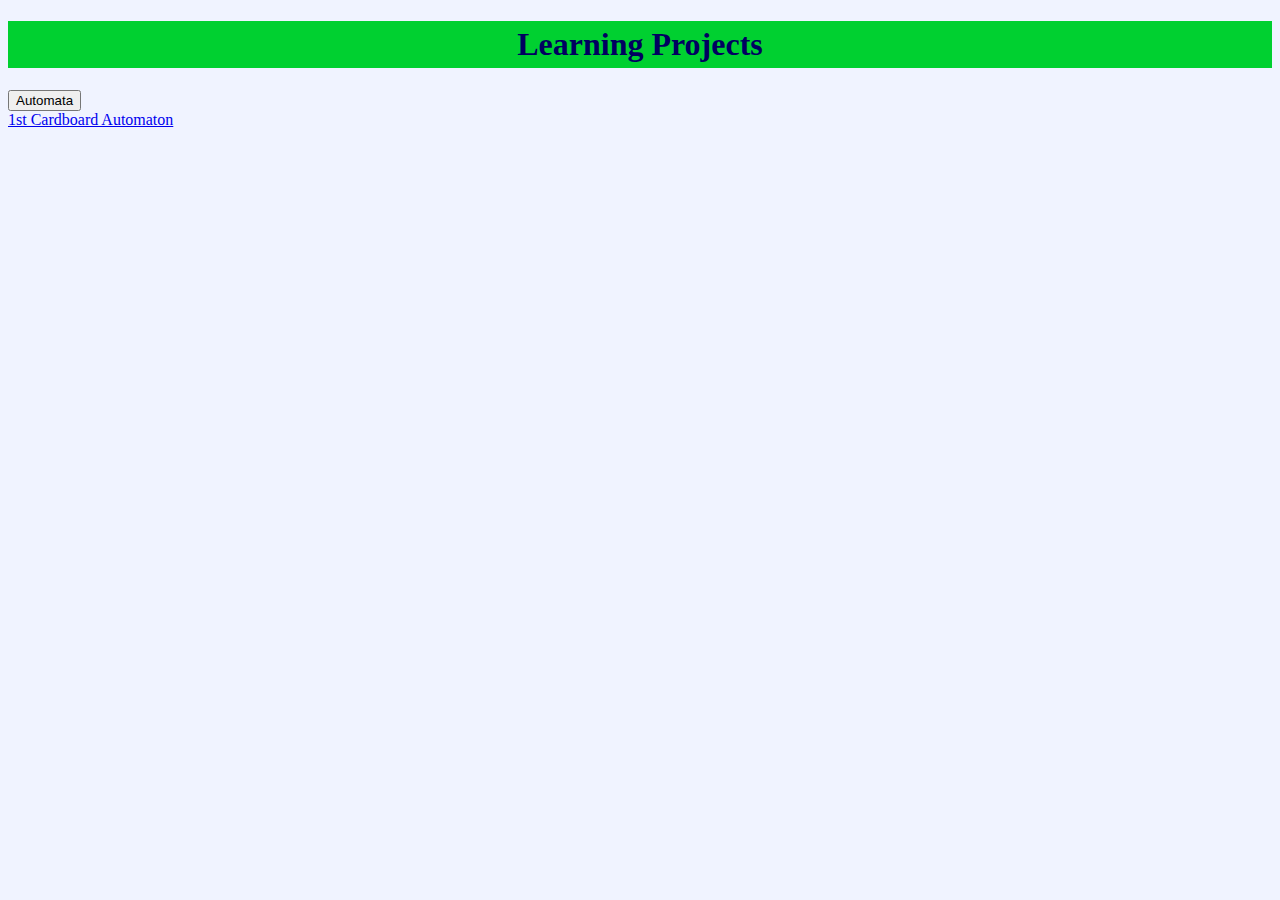
==== learning_projects.html @ 8d01b9c7 "Add files via upload" ====
<!DOCTYPE html>
<html>
  <head>
    <title>Learning Projects</title>
    <link rel="stylesheet" type="text/css" href="projectStyle.css">
    
    
  </head>
  
  <body>
    
    <h1>Learning Projects</h1>
    

    
    <div class="dropdown">
      <button onclick="toggleDropdown()" class="dropbtn">Automata</button>
      <div id="myDropdown" class="dropdown-content">
        <a href="https://mroll21.github.io/Explo-in-Engineering/make_this_page">1st Cardboard Automaton</a>
        
      </div>
    </div>
    
    
    
    <!--<p></p>-->
    
    <!--<div class="dropdown">-->
    <!--  <button onclick="toggleDropdown2()" class="dropbtn">Dropdown2</button>-->
    <!--  <div id="myDropdown2" class="dropdown-content">-->
    <!--    <a href="#">Link 4</a>-->
    <!--    <a href="#">Link 5</a>-->
    <!--  </div>-->
    <!--</div>-->
    
    
    
    
    
    <script>
    /* When the user clicks on the button,
    toggle between hiding and showing the dropdown content */
    function toggleDropdown() {
      document.getElementById("myDropdown").classList.toggle("show");
    }
    // function toggleDropdown2() {
    //   document.getElementById("myDropdown2").classList.toggle("show");
    // }
    //there must be a better way than making a function for each button
    
    
    // Close the dropdown if the user clicks outside of it
    window.onclick = function(event) {
      if (!event.target.matches('.dropbtn')) {
        var dropdowns = document.getElementsByClassName("dropdown-content");
        var i;
        for (i = 0; i < dropdowns.length; i++) {
          var openDropdown = dropdowns[i];
          if (openDropdown.classList.contains('show')) {
            openDropdown.classList.remove('show');
          }
        }
      }
    }
    
    </script>

    
    
    
  </body>
</html>
---- projectStyle.css ----
body{
  background-color:#F0F3FF;
}

h1{
  text-align: center;
  color: #000060;
  
  padding-top:5px;
  padding-bottom:5px;
  
  background-color: #00D030;
}
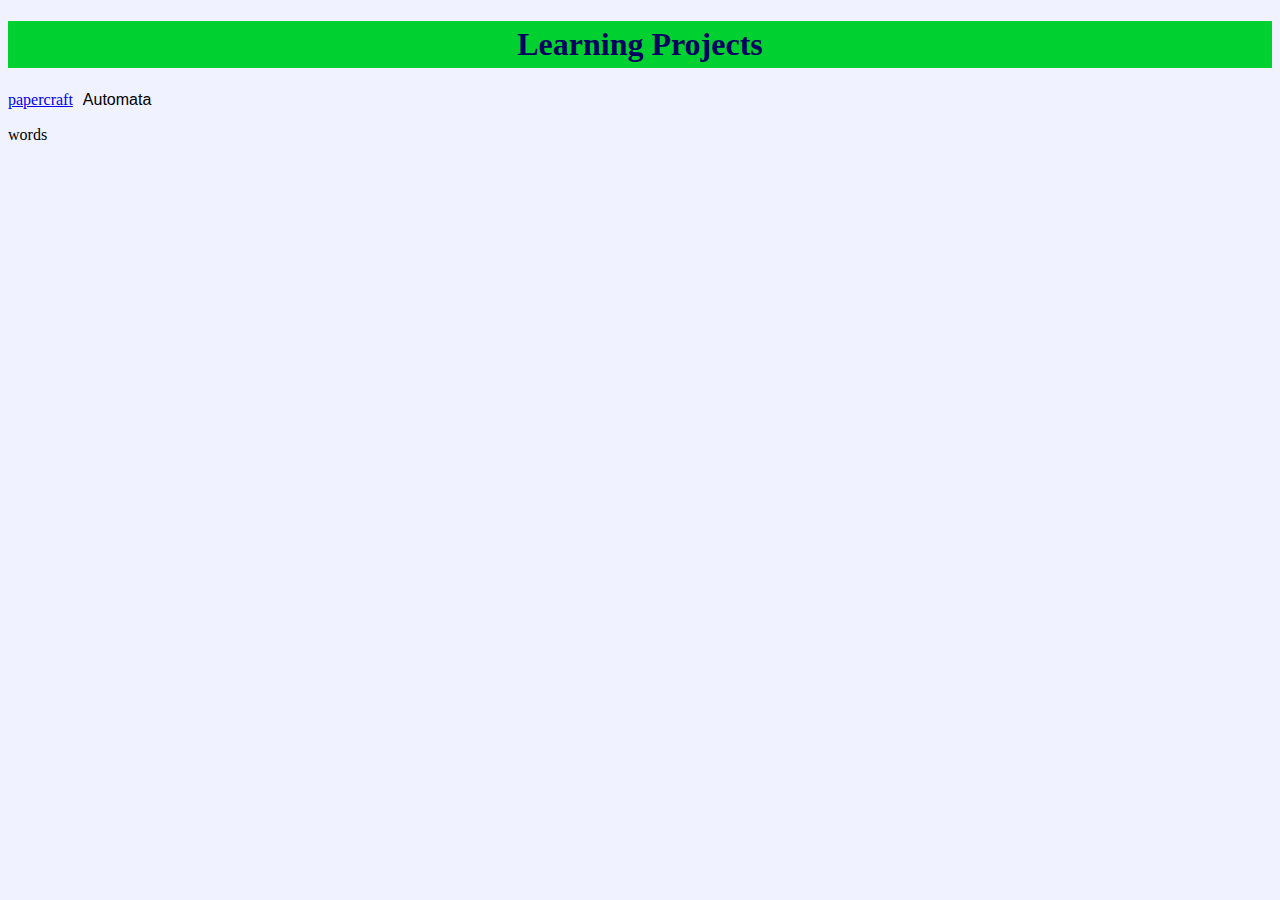
==== commit 8241954e: "Update learning_projects.html" ====
--- a/learning_projects.html
+++ b/learning_projects.html
@@ -11,7 +11,9 @@
     
     <h1>Learning Projects</h1>
     
-
+    <a href="LPPs/papercraft"> papercraft</a>
+    
+    
     
     <div class="dropdown">
       <button onclick="toggleDropdown()" class="dropbtn">Automata</button>
@@ -21,7 +23,7 @@
       </div>
     </div>
     
-    
+    <p>words</p>
     
     <!--<p></p>-->
     
@@ -69,4 +71,4 @@
     
     
   </body>
-</html>+</html>
--- a/projectStyle.css
+++ b/projectStyle.css
@@ -11,3 +11,48 @@
   
   background-color: #00D030;
 }
+
+
+
+/* Dropdown Button */
+.dropbtn {
+  font-size:16px;
+  border: none;
+  background: none;
+}
+
+/* Dropdown button on hover & focus */
+.dropbtn:hover, .dropbtn:focus {
+  background-color: #2980B9;
+}
+
+/* The container <div> - needed to position the dropdown content */
+.dropdown {
+  position: relative;
+  display: inline-block;
+}
+
+
+.dropdown-content {
+  display: none;
+  position: absolute;
+  background-color: #f1f1f1;
+  min-width: 160px;
+  z-index:1;  /*on top of other text/dopdowns*/
+  
+  margin-left:30px;
+  
+}
+
+/* Links inside the dropdown */
+.dropdown-content a {
+  color: black;
+  text-decoration: none;
+  display: block;
+}
+
+/* Change color of dropdown links on hover */
+.dropdown-content a:hover {background-color: #ddd}
+
+/* Show the dropdown menu (use JS to add this class to the .dropdown-content container when the user clicks on the dropdown button) */
+.show {display:block;}
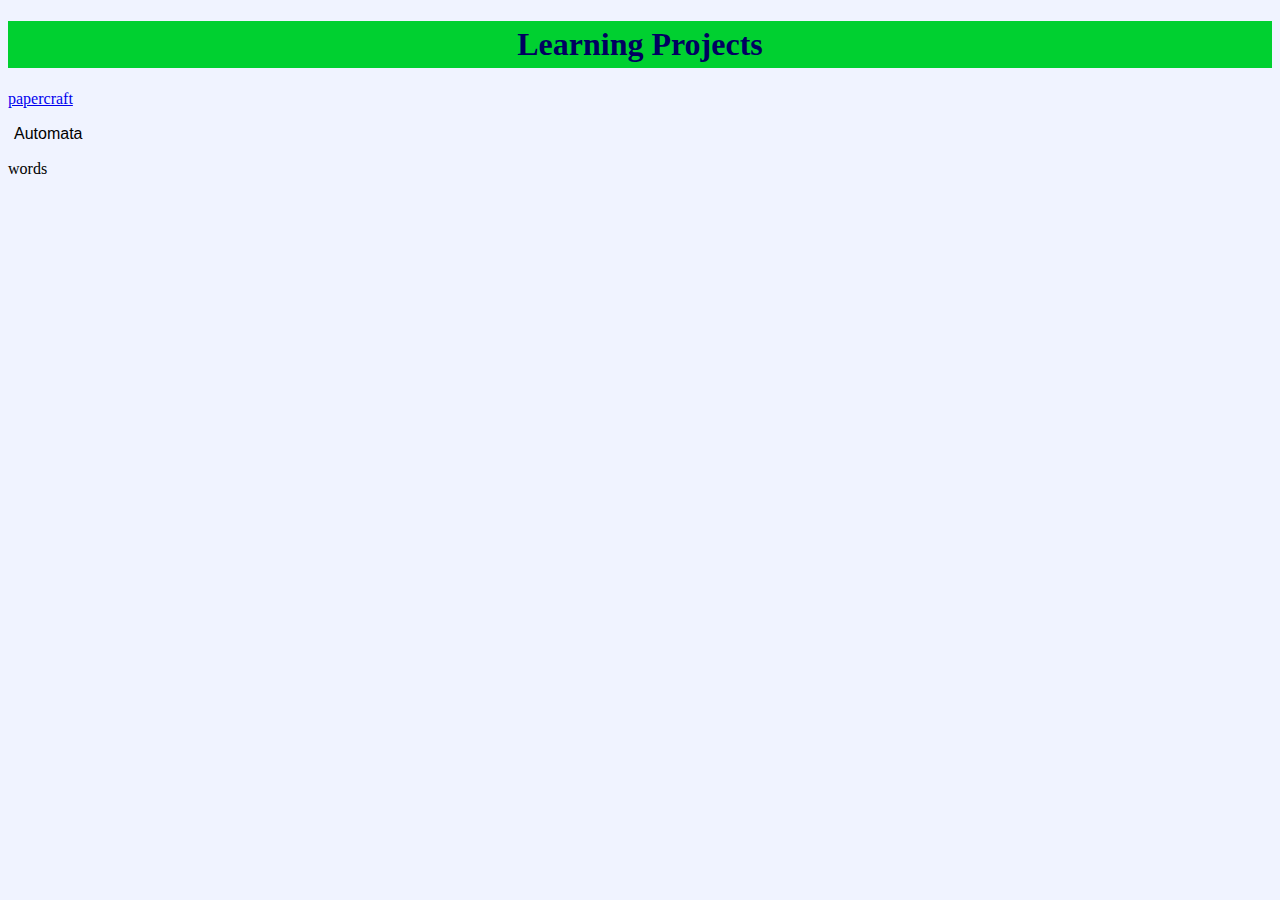
==== commit 5ea66b27: "Update learning_projects.html" ====
--- a/learning_projects.html
+++ b/learning_projects.html
@@ -12,7 +12,7 @@
     <h1>Learning Projects</h1>
     
     <a href="LPPs/papercraft"> papercraft</a>
-    
+    <p></p>
     
     
     <div class="dropdown">
@@ -24,18 +24,6 @@
     </div>
     
     <p>words</p>
-    
-    <!--<p></p>-->
-    
-    <!--<div class="dropdown">-->
-    <!--  <button onclick="toggleDropdown2()" class="dropbtn">Dropdown2</button>-->
-    <!--  <div id="myDropdown2" class="dropdown-content">-->
-    <!--    <a href="#">Link 4</a>-->
-    <!--    <a href="#">Link 5</a>-->
-    <!--  </div>-->
-    <!--</div>-->
-    
-    
     
     
     
@@ -67,8 +55,5 @@
     
     </script>
 
-    
-    
-    
   </body>
 </html>
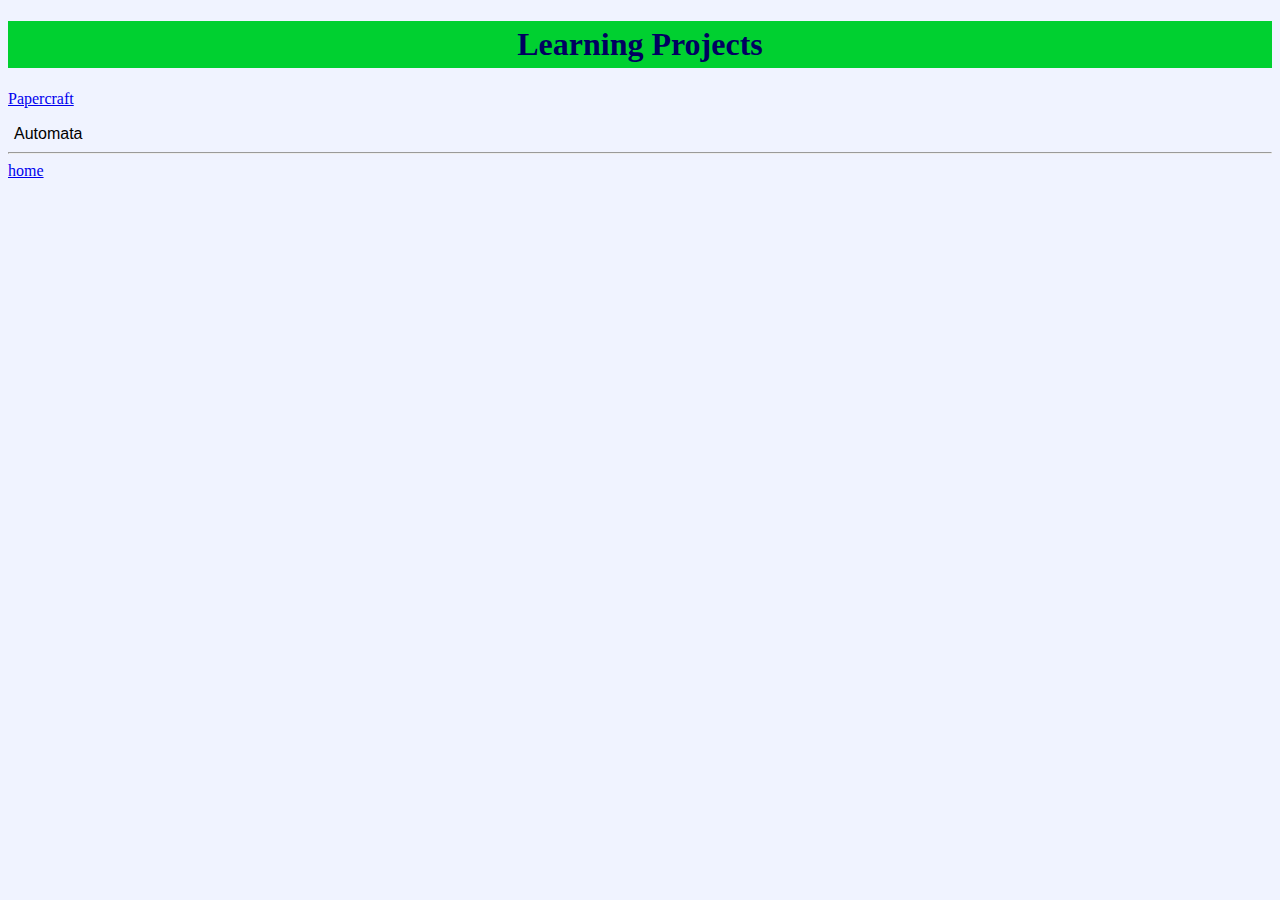
==== commit a850b10e: "Update learning_projects.html" ====
--- a/learning_projects.html
+++ b/learning_projects.html
@@ -11,7 +11,7 @@
     
     <h1>Learning Projects</h1>
     
-    <a href="LPPs/papercraft"> papercraft</a>
+    <a href="LPPs/papercraft"> Papercraft</a>
     <p></p>
     
     
@@ -23,8 +23,9 @@
       </div>
     </div>
     
-    <p>words</p>
     
+    <hr />
+    <a href="mroll21.github.io/Explo-in-engineering/index.html">home</a>
     
     
     <script>
